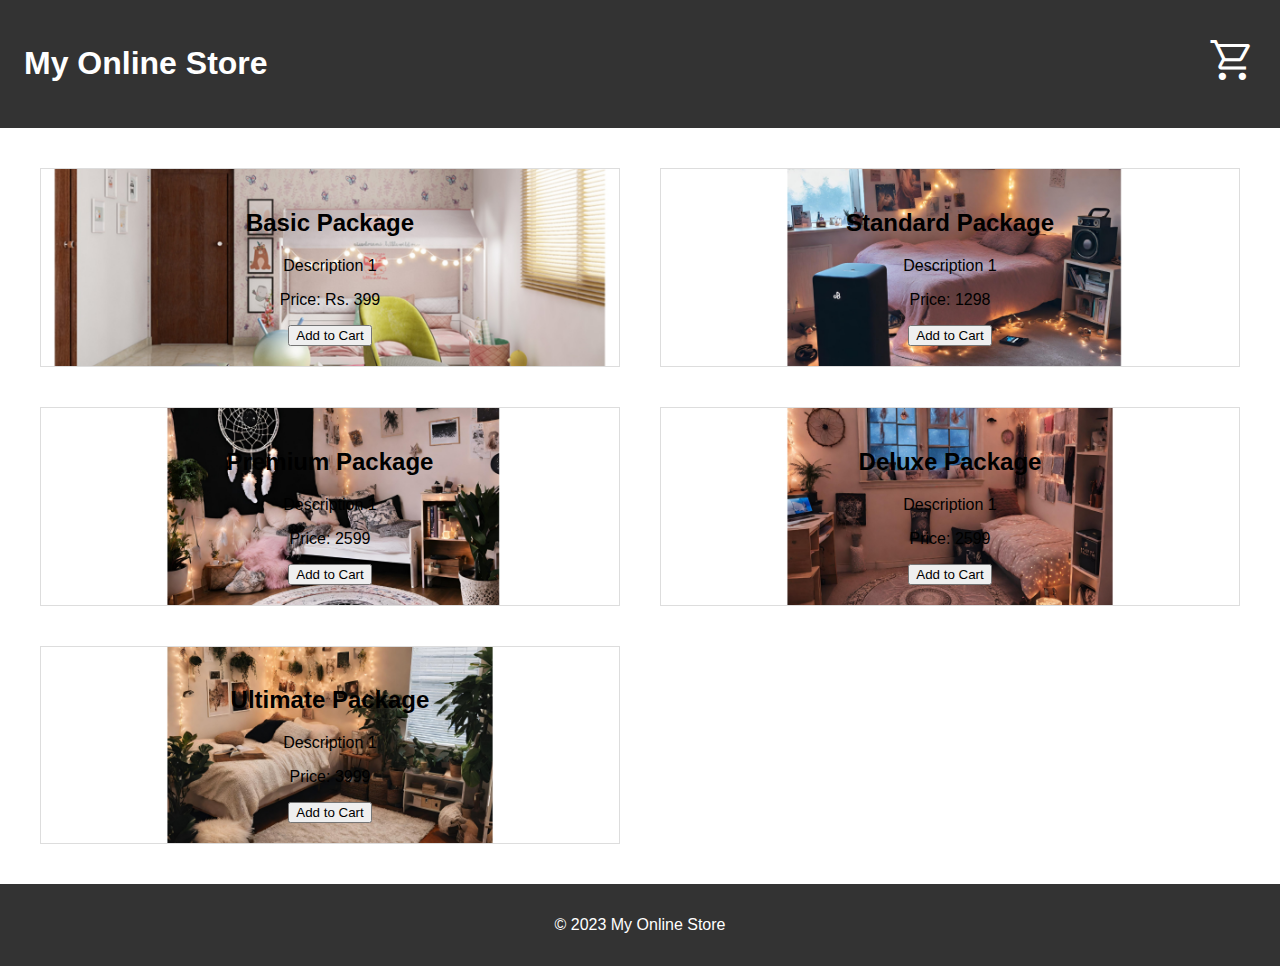
==== index.html @ 3f230f0c "first commit" ====
<!DOCTYPE html>
<html>
  <head>
    <title>My E-Commerce Site</title>
    <link rel="stylesheet" type="text/css" href="style.css" />
    <link
      rel="stylesheet"
      href="https://fonts.googleapis.com/css2?family=Material+Symbols+Outlined:opsz,wght,FILL,GRAD@20..48,100..700,0..1,-50..200"
    />
  </head>
  <body>
    <header>
      <h1>My Online Store</h1>
      <a href="cart.html" title="Go to Cart">
        <span
          class="material-symbols-outlined"
          style="font-size: 3rem; line-height: 1.5"
        >
          shopping_cart
        </span>
      </a>
    </header>
    <main>
      <div class="container" id="product-list"></div>
    </main>
    <footer>
      <p>© 2023 My Online Store</p>
    </footer>
    <script src="script.js"></script>
  </body>
</html>
---- style.css ----
body {
  font-family: Arial, sans-serif;
  margin: 0;
  padding: 0;
  box-sizing: border-box;
}
header {
  display: flex;
  text-align: start;
  padding: 1.5rem;
  justify-content: space-between;
}
.material-symbols-outlined {
  vertical-align: middle;
}
footer {
  text-align: center;
  padding: 1em 0;
}
header,
footer {
  background-color: #333;
  color: white;
  /* text-align: center; */
}

header a {
  color: white; /* Set the color to match your header's text */
  text-decoration: none; /* Remove underline from the link */
}

/* Optional: Change color on hover */
header a:hover {
  color: #ccc;
}

#product-list {
  display: grid;
  grid-template-columns: 1fr 1fr;
  justify-content: space-around;
  padding: 20px;
}

.product {
  background-size: cover; /* Cover the entire div */
  background-position: center;
  border: 1px solid #ddd;
  padding: 20px;
  margin: 20px;
  text-align: center;
  transition: box-shadow 0.3s ease;
}
.product:hover {
  box-shadow: 0px 4px 8px rgba(0, 0, 0, 0.5); /* Example box shadow */
}

.product img {
  max-width: 100%;
  height: auto;
}

/* <!DOCTYPE html>
<html>
  <head>
    <title>My E-Commerce Site</title>
    <link rel="stylesheet" type="text/css" href="style.css" />
  </head>
  <body>
    <header>
      <h1>My Online Store</h1>
    </header>
    <main>
      <section class="product-list">
        <!-- Product 1 -->
        <!-- <article class="product">
          <img src="images/product1.jpg" alt="Product 1" />
          <h2>Product 1 Name</h2>
          <p>Product 1 Description</p>
          <button>Add to Cart</button>
        </article> -->
        <!-- Repeat for each product -->
      </section>
    </main>
    <footer>
      <p>© 2023 My Online Store</p>
    </footer>
    <script src="script.js"></script>
  </body>
</html> */

/* <!DOCTYPE html>
<html lang="en">
  <head>
    <meta charset="UTF-8" />
    <meta name="viewport" content="width=device-width, initial-scale=1.0" />
    <title>My E-Commerce Site</title>
    <link rel="stylesheet" href="style.css" />
  </head>
  <body>
    <header>
      <h1>My E-Commerce Store</h1>
    </header>
    <main>
      <section id="product-list">
        <!-- Products will be listed here -->
      </section>
    </main>
    <footer>
      <p>&copy; 2023 My E-Commerce Store</p>
    </footer>
    <script src="script.js"></script>
  </body>
</html> */
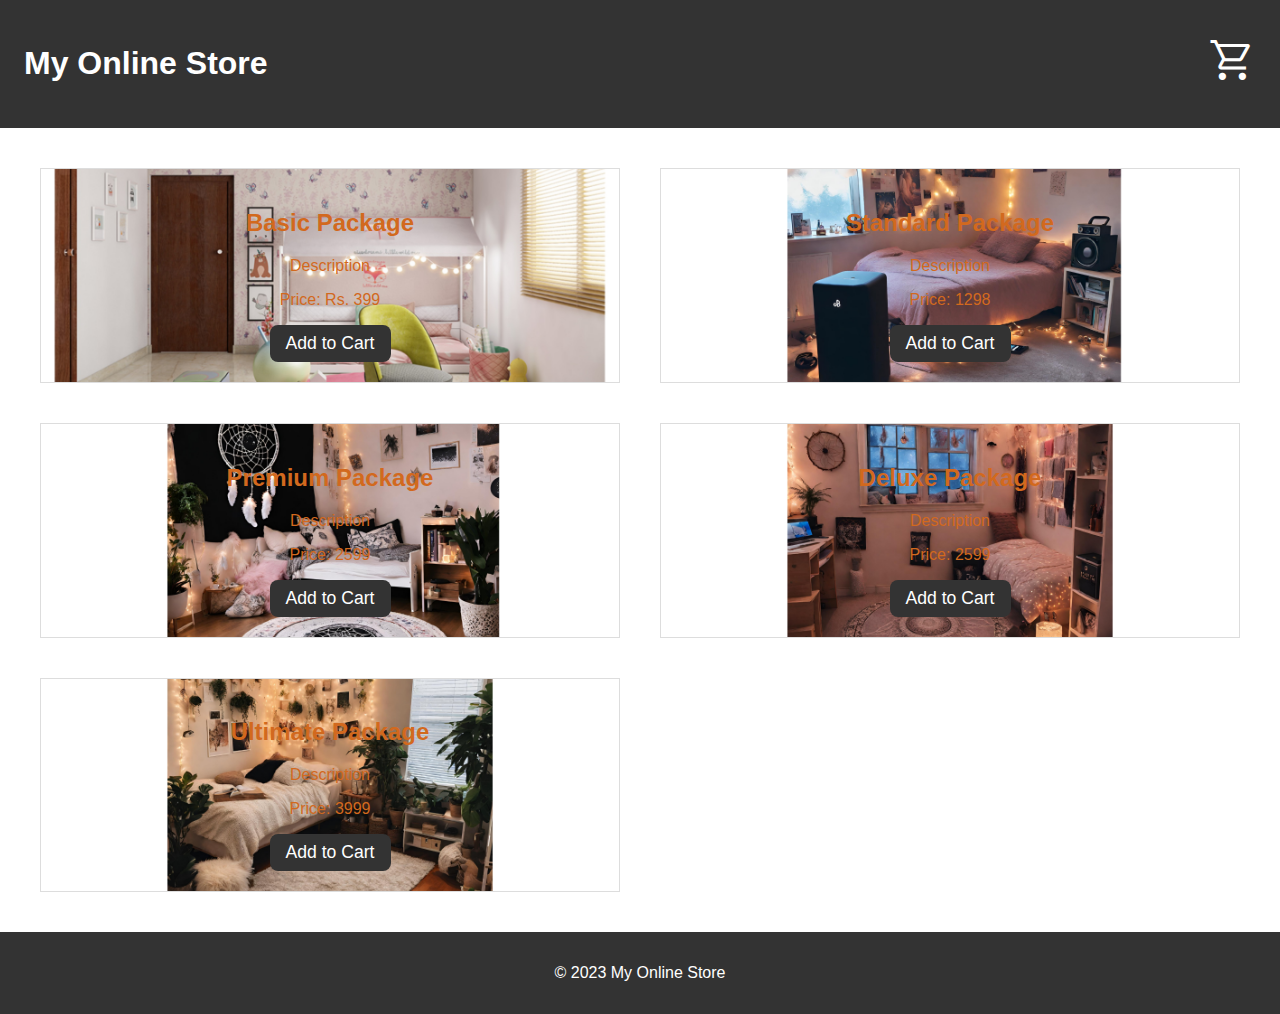
==== commit 471d054e: "updates" ====
--- a/index.html
+++ b/index.html
@@ -1,7 +1,9 @@
 <!DOCTYPE html>
 <html>
   <head>
-    <title>My E-Commerce Site</title>
+    <title>KalmRa</title>
+    <link rel="shortcut icon" href="\shine.png" type="image/png" />
+
     <link rel="stylesheet" type="text/css" href="style.css" />
     <link
       rel="stylesheet"
@@ -21,7 +23,9 @@
       </a>
     </header>
     <main>
-      <div class="container" id="product-list"></div>
+      <div class="bigDiv" style="background-image: url(p3.jpg)">
+        <div class="container" id="product-list"></div>
+      </div>
     </main>
     <footer>
       <p>© 2023 My Online Store</p>
--- a/style.css
+++ b/style.css
@@ -3,7 +3,15 @@
   margin: 0;
   padding: 0;
   box-sizing: border-box;
+  display: flex;
+  flex-direction: column;
+  min-height: 100vh;
 }
+
+main {
+  flex: 1;
+}
+
 header {
   display: flex;
   text-align: start;
@@ -16,6 +24,7 @@
 footer {
   text-align: center;
   padding: 1em 0;
+  align-items: flex-end;
 }
 header,
 footer {
@@ -41,6 +50,12 @@
   padding: 20px;
 }
 
+.bigDiv {
+  background-size: cover; /* Cover the entire area of the div */
+  background-position: center; /* Center the background image */
+  /* Add other styling as needed, like height */
+}
+
 .product {
   background-size: cover; /* Cover the entire div */
   background-position: center;
@@ -49,6 +64,8 @@
   margin: 20px;
   text-align: center;
   transition: box-shadow 0.3s ease;
+  color: chocolate;
+  background-color: #333;
 }
 .product:hover {
   box-shadow: 0px 4px 8px rgba(0, 0, 0, 0.5); /* Example box shadow */
@@ -59,55 +76,38 @@
   height: auto;
 }
 
-/* <!DOCTYPE html>
-<html>
-  <head>
-    <title>My E-Commerce Site</title>
-    <link rel="stylesheet" type="text/css" href="style.css" />
-  </head>
-  <body>
-    <header>
-      <h1>My Online Store</h1>
-    </header>
-    <main>
-      <section class="product-list">
-        <!-- Product 1 -->
-        <!-- <article class="product">
-          <img src="images/product1.jpg" alt="Product 1" />
-          <h2>Product 1 Name</h2>
-          <p>Product 1 Description</p>
-          <button>Add to Cart</button>
-        </article> -->
-        <!-- Repeat for each product -->
-      </section>
-    </main>
-    <footer>
-      <p>© 2023 My Online Store</p>
-    </footer>
-    <script src="script.js"></script>
-  </body>
-</html> */
+.cart-item {
+  display: flex;
+  justify-content: space-between;
+  align-items: center;
+  padding: 2rem;
+  border-bottom: 1px solid #ddd;
+  box-shadow: 0px 4px 8px rgba(0, 0, 0, 0.2); /* Shadow effect */
+  margin-bottom: 20px; /* Add some space between items */
+}
 
-/* <!DOCTYPE html>
-<html lang="en">
-  <head>
-    <meta charset="UTF-8" />
-    <meta name="viewport" content="width=device-width, initial-scale=1.0" />
-    <title>My E-Commerce Site</title>
-    <link rel="stylesheet" href="style.css" />
-  </head>
-  <body>
-    <header>
-      <h1>My E-Commerce Store</h1>
-    </header>
-    <main>
-      <section id="product-list">
-        <!-- Products will be listed here -->
-      </section>
-    </main>
-    <footer>
-      <p>&copy; 2023 My E-Commerce Store</p>
-    </footer>
-    <script src="script.js"></script>
-  </body>
-</html> */
+.addonsBox {
+  display: grid;
+  grid-template-columns: 1fr 1fr 1fr;
+}
+.addon-item {
+  padding: 2rem;
+  border-bottom: 1px solid #ddd;
+  box-shadow: 0px 4px 8px rgba(0, 0, 0, 0.2); /* Shadow effect */
+  margin-bottom: 20px; /* Add some space between items */
+  width: 60%;
+}
+
+button {
+  font-size: 1.1rem;
+  background-color: #333;
+  color: white;
+  padding: 0.5rem 1rem;
+  border: none;
+  border-radius: 0.5rem;
+  cursor: pointer;
+  transition: background-color 0.3s ease;
+}
+button:hover {
+  background-color: #918585;
+}
